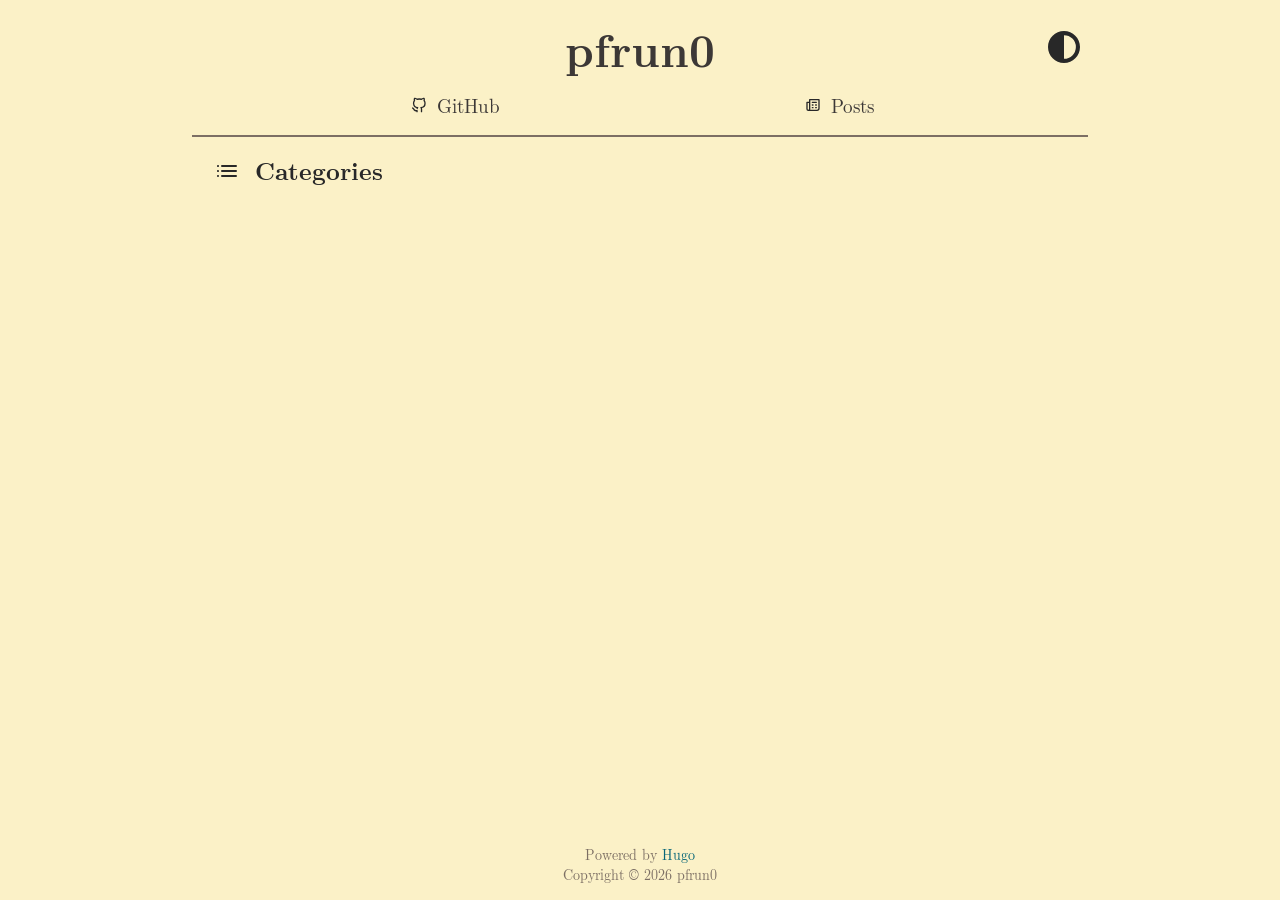
==== categories/index.html @ 2d3a09f6 "Blog update" ====
<!DOCTYPE html>
<html lang="en-us" style="font-size: 100%">

<head>
  <meta charset="UTF-8">
  <meta name="viewport" content="width=device-width, initial-scale=1.0">

  
  <meta name="author" content="pfrun0">

  
  
  <meta name="description" content="Hello World">
  

  
  <link rel="apple-touch-icon" sizes="180x180" href="http://localhost//images/apple-touch-icon.png">
  <link rel="icon" type="image/png" sizes="32x32" href="http://localhost//images/favicon-32x32.png">
  <link rel="icon" type="image/png" sizes="16x16" href="http://localhost//images/favicon-16x16.png">

  
  
  <meta name="keywords" content='hugo latex theme blog texify texify2 texify3 michael neuper'>
  

  
  
  <link rel="stylesheet" href='/katex/katex.min.css'>
<script defer defer src='/katex/katex.min.js'></script>
<script defer src='/katex/contrib/auto-render.min.js'></script>
<script>
    document.addEventListener("DOMContentLoaded", function() {
        renderMathInElement(document.body, {
          delimiters: [
              {left: '$$', right: '$$', display: true},
              {left: '$', right: '$', display: false},
              {left: '\\(', right: '\\)', display: false},
              {left: '\\[', right: '\\]', display: true}
          ],
          throwOnError : false
        });
    });
</script>
  

  
  

  
  <meta property="og:url" content="http://localhost/categories/">
  <meta property="og:site_name" content="pfrun0">
  <meta property="og:title" content="Categories">
  <meta property="og:description" content="Hello World">
  <meta property="og:locale" content="en_us">
  <meta property="og:type" content="website">


  
  <link rel="canonical" href="http://localhost/categories/">

  
  
  <link rel="alternate" type="application/rss+xml" href="http://localhost/categories/index.xml" title="pfrun0" />
  
  
  <meta itemprop="name" content="Categories">
  <meta itemprop="description" content="Hello World">

  
  
  
    <link rel="stylesheet" href="/css/common.min.e562d763c6d0825495eb17de8b2c1d9800cf7c08db1c36accedf77a5fccfc4b9.css" integrity="sha256-5WLXY8bQglSV6xfeiywdmADPfAjbHDaszt93pfzPxLk=" crossorigin="anonymous">
  

  
  
    <link rel="stylesheet" href="/css/content.min.6c9ed0934a51a1ab8000e08ffe5936c990057489fed352ce34606a43c03bf7d3.css" integrity="sha256-bJ7Qk0pRoauAAOCP/lk2yZAFdIn&#43;01LONGBqQ8A799M=" crossorigin="anonymous">
  

  
  
  <title>Categories - pfrun0</title>
  

  
  
  <meta name="twitter:card" content="summary">
  <meta name="twitter:title" content="Categories">
  <meta name="twitter:description" content="Hello World">


  
</head>

<body>
  <div id="wrapper">
    


<header id="header">
  <h1>
    <a href="http://localhost/">pfrun0</a>
    <button id="dark-mode-toggle" class="dark-mode-toggle" aria-label="Toggle theme">
        <svg width="2rem" height="2rem" xmlns="http://www.w3.org/2000/svg" viewBox="0 0 496 496">
        <path fill="currentColor" d="M8,256C8,393,119,504,256,504S504,393,504,256,393,8,256,8,8,119,8,256ZM256,440V72a184,184,0,0,1,0,368Z" transform="translate(-8 -8)"/>
        </svg>
    </button>
  </h1>

  <nav>
    
    <span class="nav-bar-item">
      
        <span class="icon"><svg width="1em" height="1em" viewBox="0 0 24 24" xmlns="http://www.w3.org/2000/svg"><path d="M10.07031,20.50291a1.00008,1.00008,0,0,0-1.18115-.9834c-1.30908.24024-2.96191.27637-3.40137-.958a5.70754,5.70754,0,0,0-1.83691-2.415,1.20073,1.20073,0,0,1-.1665-.10938,1,1,0,0,0-.93067-.64551H2.54883a.99965.99965,0,0,0-1,.99512c-.00391.81543.811,1.33789,1.1416,1.51465a4.4408,4.4408,0,0,1,.92383,1.35937c.36426,1.02344,1.42285,2.57617,4.46582,2.376.001.03516.00195.06836.00244.09863l.00439.26758a1,1,0,0,0,2,0l-.00488-.31836C10.07715,21.4951,10.07031,21.22068,10.07031,20.50291Zm10.667-15.126c.03174-.125.063-.26367.09034-.41992a6.27792,6.27792,0,0,0-.40821-3.293,1.002,1.002,0,0,0-.61572-.58007c-.356-.12012-1.67041-.35645-4.18408,1.25a13.86918,13.86918,0,0,0-6.354,0C6.76221.751,5.45459.9658,5.10205,1.07908a.99744.99744,0,0,0-.63135.584,6.3003,6.3003,0,0,0-.40332,3.35644c.02442.12793.05078.2461.07813.35449A6.26928,6.26928,0,0,0,2.89014,9.20311a8.42168,8.42168,0,0,0,.04248.92187c.334,4.60254,3.334,5.98438,5.42431,6.459-.04345.125-.083.25878-.11816.40039a1.00023,1.00023,0,0,0,1.94238.47851,1.6784,1.6784,0,0,1,.46778-.87793.99947.99947,0,0,0-.5459-1.74512c-3.4541-.39453-4.95362-1.80175-5.1792-4.89843a6.61076,6.61076,0,0,1-.03369-.73828,4.25769,4.25769,0,0,1,.91943-2.71289,3.022,3.022,0,0,1,.1958-.23145.99988.99988,0,0,0,.188-1.02441,3.3876,3.3876,0,0,1-.15527-.55567A4.09356,4.09356,0,0,1,6.1167,3.06346a7.54263,7.54263,0,0,1,2.415,1.17968,1.00877,1.00877,0,0,0,.82764.13282,11.77716,11.77716,0,0,1,6.17285.001,1.00549,1.00549,0,0,0,.83056-.13769,7.572,7.572,0,0,1,2.40528-1.19043,4.03977,4.03977,0,0,1,.0874,1.57812,3.205,3.205,0,0,1-.16895.60743.9999.9999,0,0,0,.188,1.02441c.07715.08691.1543.18066.22363.26855A4.12186,4.12186,0,0,1,20,9.20311a7.03888,7.03888,0,0,1-.0376.77734c-.22021,3.05566-1.72558,4.46387-5.1958,4.85937a1,1,0,0,0-.54541,1.7461,1.63079,1.63079,0,0,1,.46631.9082,3.06079,3.06079,0,0,1,.09229.81934v2.334C14.77,21.2949,14.77,21.78025,14.77,22.00291a1,1,0,1,0,2,0c0-.2168,0-.69238.00977-1.33984V18.31346a4.8815,4.8815,0,0,0-.15479-1.31153,4.25638,4.25638,0,0,0-.11621-.416,6.51258,6.51258,0,0,0,5.44531-6.42383A8.69677,8.69677,0,0,0,22,9.20311,6.13062,6.13062,0,0,0,20.7373,5.37693Z"/></svg></span>
      
      <a class="link" href="https://github.com/pfrun0">GitHub</a>
    </span>
    
    <span class="nav-bar-item">
      
        <span class="icon"><svg width="1em" height="1em" viewBox="0 0 24 24" xmlns="http://www.w3.org/2000/svg"><path d="M17,11H16a1,1,0,0,0,0,2h1a1,1,0,0,0,0-2Zm0,4H16a1,1,0,0,0,0,2h1a1,1,0,0,0,0-2ZM11,9h6a1,1,0,0,0,0-2H11a1,1,0,0,0,0,2ZM21,3H7A1,1,0,0,0,6,4V7H3A1,1,0,0,0,2,8V18a3,3,0,0,0,3,3H18a4,4,0,0,0,4-4V4A1,1,0,0,0,21,3ZM6,18a1,1,0,0,1-2,0V9H6Zm14-1a2,2,0,0,1-2,2H7.82A3,3,0,0,0,8,18V5H20Zm-9-4h1a1,1,0,0,0,0-2H11a1,1,0,0,0,0,2Zm0,4h1a1,1,0,0,0,0-2H11a1,1,0,0,0,0,2Z"/></svg></span>
      
      <a class="link" href="/posts/">Posts</a>
    </span>
    
  </nav>
</header>
<hr class="head-rule"></hr>
    
<main id="main">
    <h2>
        <span class="icon">
            <svg width="1em" height="1em" viewBox="0 0 24 24" xmlns="http://www.w3.org/2000/svg" fill="currentColor" class="taxonomy-svg">
            <path d="M3.71,16.29a1,1,0,0,0-.33-.21,1,1,0,0,0-.76,0,1,1,0,0,0-.33.21,1,1,0,0,0-.21.33,1,1,0,0,0,.21,1.09,1.15,1.15,0,0,0,.33.21.94.94,0,0,0,.76,0,1.15,1.15,0,0,0,.33-.21,1,1,0,0,0,.21-1.09A1,1,0,0,0,3.71,16.29ZM7,8H21a1,1,0,0,0,0-2H7A1,1,0,0,0,7,8ZM3.71,11.29a1,1,0,0,0-1.09-.21,1.15,1.15,0,0,0-.33.21,1,1,0,0,0-.21.33.94.94,0,0,0,0,.76,1.15,1.15,0,0,0,.21.33,1.15,1.15,0,0,0,.33.21.94.94,0,0,0,.76,0,1.15,1.15,0,0,0,.33-.21,1.15,1.15,0,0,0,.21-.33.94.94,0,0,0,0-.76A1,1,0,0,0,3.71,11.29ZM21,11H7a1,1,0,0,0,0,2H21a1,1,0,0,0,0-2ZM3.71,6.29a1,1,0,0,0-.33-.21,1,1,0,0,0-1.09.21,1.15,1.15,0,0,0-.21.33.94.94,0,0,0,0,.76,1.15,1.15,0,0,0,.21.33,1.15,1.15,0,0,0,.33.21,1,1,0,0,0,1.09-.21,1.15,1.15,0,0,0,.21-.33.94.94,0,0,0,0-.76A1.15,1.15,0,0,0,3.71,6.29ZM21,16H7a1,1,0,0,0,0,2H21a1,1,0,0,0,0-2Z"/></svg>
        </span>
        Categories
    </h2>
    <br style="margin-bottom: 10px"></br>
    <div class="row">
        
  </div>
</main>

    <footer id="footer">
  <div>
    <span>Powered by <a href="https://gohugo.io">Hugo</a></span>
  </div>
  <div>
    <span>Copyright © 2026 pfrun0</span>
  </div>
</footer>

  </div>

  
  <script src='http://localhost/js/script.js' defer></script>

  
  
  <link media="screen" rel="stylesheet" href="http://localhost/css/custom.css" />
  

  
  

  
  

</body>

</html>
---- css/common.min.e562d763c6d0825495eb17de8b2c1d9800cf7c08db1c36accedf77a5fccfc4b9.css ----
:root{--bg_h:#f9f5d7;--bg:#fbf1c7;--bg_s:#f2e5bc;--bg1:#ebdbb2;--bg2:#d5c4a1;--bg3:#bdae93;--bg4:#a89984;--fg:#282828;--fg1:#3c3836;--fg2:#504945;--fg3:#665c54;--fg4:#7c6f64;--red:#9d0006;--green:#79740e;--yellow:#b57614;--blue:#076678;--purple:#8f3f71;--aqua:#427b58;--orange:#af3a03;--gray:#928374;--red-dim:#cc2412;--green-dim:#98971a;--yellow-dim:#d79921;--blue-dim:#458598;--purple-dim:#b16286;--aqua-dim:#689d6a;--orange-dim:#d65d0e;--gray-dim:#7c6f64}.darkmode{--bg_h:#1d2021;--bg:#282828;--bg_s:#32302f;--bg1:#3c3836;--bg2:#504945;--bg3:#665c54;--bg4:#7c6f64;--fg:#fbf1c7;--fg1:#ebdbb2;--fg2:#d5c4a1;--fg3:#bdae93;--fg4:#a89984;--red:#fb4934;--green:#b8bb26;--yellow:#fabd2f;--blue:#83a598;--purple:#d3869b;--aqua:#8ec07c;--gray:#928374;--orange:#fe8019;--red-dim:#cc2412;--green-dim:#98971a;--yellow-dim:#d79921;--blue-dim:#458588;--purple-dim:#b16286;--aqua-dim:#689d6a;--gray-dim:#a89984;--orange-dim:#d65d0e}@font-face{font-display:swap;font-family:latin modern mono;font-style:normal;font-weight:700;src:url(../fonts/lmmono-bold.woff)}@font-face{font-display:swap;font-family:latin modern mono;font-style:italic;font-weight:700;src:url(../fonts/lmmono-bolditalic.woff)}@font-face{font-display:swap;font-family:latin modern mono;font-style:italic;font-weight:400;src:url(../fonts/lmmono-italic.woff)}@font-face{font-display:swap;font-family:latin modern mono;font-style:normal;font-weight:400;src:url(../fonts/lmmono-normal.woff)}@font-face{font-display:swap;font-family:latin modern roman;font-style:normal;font-weight:700;src:url(../fonts/lmroman-bold.woff)}@font-face{font-display:swap;font-family:latin modern roman;font-style:italic;font-weight:700;src:url(../fonts/lmroman-bolditalic.woff)}@font-face{font-display:swap;font-family:latin modern roman;font-style:italic;font-weight:400;src:url(../fonts/lmroman-italic.woff)}@font-face{font-display:swap;font-family:latin modern roman;font-style:normal;font-weight:400;src:url(../fonts/lmroman-normal.woff)}*{box-sizing:border-box;margin:0;padding:0}body{background-color:var(--bg);color:var(--fg)}a{text-decoration:none}a:link{color:var(--blue)}a:hover,a:visited{color:var(--blue-dim)}::-moz-selection{background-color:var(--blue);color:#fff}::selection{background-color:var(--blue);color:#fff}time{color:var(--fg4);margin-left:1rem;min-width:5rem}hr{background-color:var(--fg4);margin-top:1rem;margin-bottom:1rem;border:0;height:2px}#wrapper{background-color:var(--bg);display:flex;flex-direction:column;font-family:latin modern roman,times new roman,serif;min-height:100vh;overflow-wrap:break-word;padding:1rem 15vw}@media screen and (max-width:768px){#wrapper{padding-left:5vw;padding-right:5vw}}.paginator{align-items:flex-end;display:flex;flex-direction:row;justify-content:space-between;margin-top:2rem}::-webkit-scrollbar{background-color:var(--bg);height:8px;width:8px}::-webkit-scrollbar-thumb{background-color:var(--fg4)}::-webkit-scrollbar-thumb:hover{background-color:var(--fg1)}#header{align-items:center;display:flex;flex-direction:column}#header>h1{text-align:center}@media screen and (min-width:768px){#header>h1{font-size:2.8rem}}#header>nav{display:flex;flex-direction:row;justify-content:space-around;flex-wrap:wrap;max-width:768px;margin-top:10px;width:100%}#header>nav>span>a{font-size:1.2rem;color:var(--fg1);text-decoration:none;display:inline-block;position:relative}#header>nav>span>a:after{background-color:var(--fg1);content:"";position:absolute;width:100%;transform:scaleX(0);height:2px;bottom:0;left:0;transform-origin:bottom right;transition:transform .25s ease-out}#header>nav>span>a:hover:after{transform:scaleX(1);transform-origin:bottom left}#header a,#header a:hover,#header a:visited{color:var(--fg1)}main{margin:0 1rem}#main{align-self:center;display:flex;flex-direction:column;flex-grow:1;max-width:100%;padding:0;width:calc(100% - 2rem)}@media screen and (max-width:768px){#main{width:100%}}#footer{color:var(--fg4);align-items:center;display:flex;font-size:.9rem;flex-direction:column;margin-top:1rem}#footer>.footnote{text-align:center}#sharingbuttons{align-items:center;display:flex;flex-direction:row;justify-content:space-between;margin-top:1rem;flex-wrap:wrap}.dark-mode-toggle{background-color:var(--bg);color:var(--fg);position:absolute;top:calc((4px + 1rem)/2 + 12.55px);right:15vw;border:none;padding:.5rem;border-radius:.25rem;cursor:pointer;transition:opacity .3s}.dark-mode-toggle:hover{color:var(--fg1)}@media screen and (max-width:768px){.dark-mode-toggle{right:calc((4px + 1rem)/2)}}.icon svg{fill:var(--fg);margin-right:.3em;margin-left:.3em}.taxonomy-svg{padding:0;top:.125em;position:relative}.row{margin-left:2rem}
---- css/content.min.6c9ed0934a51a1ab8000e08ffe5936c990057489fed352ce34606a43c03bf7d3.css ----
:root{--bg_h:#f9f5d7;--bg:#fbf1c7;--bg_s:#f2e5bc;--bg1:#ebdbb2;--bg2:#d5c4a1;--bg3:#bdae93;--bg4:#a89984;--fg:#282828;--fg1:#3c3836;--fg2:#504945;--fg3:#665c54;--fg4:#7c6f64;--red:#9d0006;--green:#79740e;--yellow:#b57614;--blue:#076678;--purple:#8f3f71;--aqua:#427b58;--orange:#af3a03;--gray:#928374;--red-dim:#cc2412;--green-dim:#98971a;--yellow-dim:#d79921;--blue-dim:#458598;--purple-dim:#b16286;--aqua-dim:#689d6a;--orange-dim:#d65d0e;--gray-dim:#7c6f64}.darkmode{--bg_h:#1d2021;--bg:#282828;--bg_s:#32302f;--bg1:#3c3836;--bg2:#504945;--bg3:#665c54;--bg4:#7c6f64;--fg:#fbf1c7;--fg1:#ebdbb2;--fg2:#d5c4a1;--fg3:#bdae93;--fg4:#a89984;--red:#fb4934;--green:#b8bb26;--yellow:#fabd2f;--blue:#83a598;--purple:#d3869b;--aqua:#8ec07c;--gray:#928374;--orange:#fe8019;--red-dim:#cc2412;--green-dim:#98971a;--yellow-dim:#d79921;--blue-dim:#458588;--purple-dim:#b16286;--aqua-dim:#689d6a;--gray-dim:#a89984;--orange-dim:#d65d0e}.bg{color:#3c3836;background-color:#fbf1c7}.chroma{color:#3c3836;background-color:#fbf1c7}.chroma .lnlinks{outline:none;text-decoration:none;color:inherit}.chroma .lntd{vertical-align:top;padding:0;margin:0;border:0}.chroma .lntable{border-spacing:0;padding:0;margin:0;border:0}.chroma .hl{background-color:#e1d8b3}.chroma .lnt{white-space:pre;-webkit-user-select:none;-moz-user-select:none;user-select:none;margin-right:.4em;padding:0 .4em;color:#9d9b9a}.chroma .ln{white-space:pre;-webkit-user-select:none;-moz-user-select:none;user-select:none;margin-right:.4em;padding:0 .4em;color:#9d9b9a}.chroma .line{display:flex}.chroma .k{color:#af3a03}.chroma .kc{color:#af3a03}.chroma .kd{color:#af3a03}.chroma .kn{color:#af3a03}.chroma .kp{color:#af3a03}.chroma .kr{color:#af3a03}.chroma .kt{color:#b57614}.chroma .na{color:#79740e;font-weight:700}.chroma .nb{color:#b57614}.chroma .no{color:#d3869b}.chroma .ni{color:#b57614}.chroma .ne{color:#fb4934}.chroma .nf{color:#b57614}.chroma .nl{color:#9d0006}.chroma .nt{color:#9d0006}.chroma .s{color:#79740e}.chroma .sa{color:#79740e}.chroma .sb{color:#79740e}.chroma .sc{color:#79740e}.chroma .dl{color:#79740e}.chroma .sd{color:#79740e}.chroma .s2{color:#79740e}.chroma .se{color:#79740e}.chroma .sh{color:#79740e}.chroma .si{color:#79740e}.chroma .sx{color:#79740e}.chroma .sr{color:#79740e}.chroma .s1{color:#79740e}.chroma .ss{color:#076678}.chroma .m{color:#8f3f71}.chroma .mb{color:#8f3f71}.chroma .mf{color:#8f3f71}.chroma .mh{color:#8f3f71}.chroma .mi{color:#8f3f71}.chroma .il{color:#8f3f71}.chroma .mo{color:#8f3f71}.chroma .o{color:#af3a03}.chroma .ow{color:#af3a03}.chroma .c{color:#928374;font-style:italic}.chroma .ch{color:#928374;font-style:italic}.chroma .cm{color:#928374;font-style:italic}.chroma .c1{color:#928374;font-style:italic}.chroma .cs{color:#928374;font-style:italic}.chroma .cp{color:#427b58}.chroma .cpf{color:#427b58;font-style:italic}.chroma .gd{color:#282828;background-color:#9d0006}.chroma .ge{color:#076678;text-decoration:underline}.chroma .gr{background-color:#9d0006;font-weight:700}.chroma .gh{color:#79740e;font-weight:700}.chroma .gi{color:#282828;background-color:#79740e}.chroma .go{color:#504945}.chroma .gu{color:#79740e;font-weight:700}.chroma .gt{background-color:#3c3836;font-weight:700}.darkmode{}.darkmode .bg{color:#ebdbb2;background-color:#282828}.darkmode{}.darkmode .chroma{color:#ebdbb2;background-color:#282828}.darkmode{}.darkmode{}.darkmode{}.darkmode{}.darkmode .chroma .lnlinks{outline:none;text-decoration:none;color:inherit}.darkmode{}.darkmode .chroma .lntd{vertical-align:top;padding:0;margin:0;border:0}.darkmode{}.darkmode .chroma .lntable{border-spacing:0;padding:0;margin:0;border:0}.darkmode{}.darkmode .chroma .hl{background-color:#3d3d3d}.darkmode{}.darkmode .chroma .lnt{white-space:pre;-webkit-user-select:none;-moz-user-select:none;user-select:none;margin-right:.4em;padding:0 .4em;color:#756d59}.darkmode{}.darkmode .chroma .ln{white-space:pre;-webkit-user-select:none;-moz-user-select:none;user-select:none;margin-right:.4em;padding:0 .4em;color:#756d59}.darkmode{}.darkmode .chroma .line{display:flex}.darkmode{}.darkmode .chroma .k{color:#fe8019}.darkmode{}.darkmode .chroma .kc{color:#fe8019}.darkmode{}.darkmode .chroma .kd{color:#fe8019}.darkmode{}.darkmode .chroma .kn{color:#fe8019}.darkmode{}.darkmode .chroma .kp{color:#fe8019}.darkmode{}.darkmode .chroma .kr{color:#fe8019}.darkmode{}.darkmode .chroma .kt{color:#fabd2f}.darkmode{}.darkmode{}.darkmode .chroma .na{color:#b8bb26;font-weight:700}.darkmode{}.darkmode .chroma .nb{color:#fabd2f}.darkmode{}.darkmode{}.darkmode{}.darkmode .chroma .no{color:#d3869b}.darkmode{}.darkmode{}.darkmode .chroma .ni{color:#fabd2f}.darkmode{}.darkmode .chroma .ne{color:#fb4934}.darkmode{}.darkmode .chroma .nf{color:#fabd2f}.darkmode{}.darkmode{}.darkmode .chroma .nl{color:#fb4934}.darkmode{}.darkmode{}.darkmode{}.darkmode{}.darkmode .chroma .nt{color:#fb4934}.darkmode{}.darkmode{}.darkmode{}.darkmode{}.darkmode{}.darkmode{}.darkmode{}.darkmode{}.darkmode .chroma .s{color:#b8bb26}.darkmode{}.darkmode .chroma .sa{color:#b8bb26}.darkmode{}.darkmode .chroma .sb{color:#b8bb26}.darkmode{}.darkmode .chroma .sc{color:#b8bb26}.darkmode{}.darkmode .chroma .dl{color:#b8bb26}.darkmode{}.darkmode .chroma .sd{color:#b8bb26}.darkmode{}.darkmode .chroma .s2{color:#b8bb26}.darkmode{}.darkmode .chroma .se{color:#b8bb26}.darkmode{}.darkmode .chroma .sh{color:#b8bb26}.darkmode{}.darkmode .chroma .si{color:#b8bb26}.darkmode{}.darkmode .chroma .sx{color:#b8bb26}.darkmode{}.darkmode .chroma .sr{color:#b8bb26}.darkmode{}.darkmode .chroma .s1{color:#b8bb26}.darkmode{}.darkmode .chroma .ss{color:#83a598}.darkmode{}.darkmode .chroma .m{color:#d3869b}.darkmode{}.darkmode .chroma .mb{color:#d3869b}.darkmode{}.darkmode .chroma .mf{color:#d3869b}.darkmode{}.darkmode .chroma .mh{color:#d3869b}.darkmode{}.darkmode .chroma .mi{color:#d3869b}.darkmode{}.darkmode .chroma .il{color:#d3869b}.darkmode{}.darkmode .chroma .mo{color:#d3869b}.darkmode{}.darkmode .chroma .o{color:#fe8019}.darkmode{}.darkmode .chroma .ow{color:#fe8019}.darkmode{}.darkmode{}.darkmode .chroma .c{color:#928374;font-style:italic}.darkmode{}.darkmode .chroma .ch{color:#928374;font-style:italic}.darkmode{}.darkmode .chroma .cm{color:#928374;font-style:italic}.darkmode{}.darkmode .chroma .c1{color:#928374;font-style:italic}.darkmode{}.darkmode .chroma .cs{color:#928374;font-style:italic}.darkmode{}.darkmode .chroma .cp{color:#8ec07c}.darkmode{}.darkmode .chroma .cpf{color:#8ec07c;font-style:italic}.darkmode{}.darkmode{}.darkmode .chroma .gd{color:#282828;background-color:#fb4934}.darkmode{}.darkmode .chroma .ge{color:#83a598;text-decoration:underline}.darkmode{}.darkmode .chroma .gr{background-color:#fb4934;font-weight:700}.darkmode{}.darkmode .chroma .gh{color:#b8bb26;font-weight:700}.darkmode{}.darkmode .chroma .gi{color:#282828;background-color:#b8bb26}.darkmode{}.darkmode .chroma .go{color:#504945}.darkmode{}.darkmode{}.darkmode{}.darkmode .chroma .gu{color:#b8bb26;font-weight:700}.darkmode{}.darkmode .chroma .gt{background-color:#fb4934;font-weight:700}.darkmode{}.darkmode{}.content .MathJax{font-size:100%!important;overflow-x:auto;overflow-y:hidden}.content .katex{font-size:100%!important;overflow-x:auto;overflow-y:hidden}.content :last-child{margin-bottom:0}.content a{text-decoration:underline}.content a:hover{text-decoration:none}.content a.footnote-ref{text-decoration:none}.content a.footnote-ref::before{content:"["}.content a.footnote-ref::after{content:"]"}.content blockquote{background-color:var(--bg_s);border-left:var(--fg)2px solid;border-radius:.25rem;font-style:italic;padding:1rem 2rem}.content blockquote blockquote{background-color:var(--bg1)}.content pre{background-color:var(--bg_s)!important;border-radius:.25rem;font-family:latin modern mono,Courier,monospace;position:relative;overflow-x:auto;padding:1rem}.content pre code{padding:0}.content code{background-color:var(--bg_s);border-radius:.25rem;font-family:latin modern mono,Courier,monospace;padding:0 .2rem}.content mark{background-color:var(--bg_s);color:var(--fg1);border-radius:.25rem;padding:0 .2rem}.content kbd{background-color:var(--bg_s);color:var(--fg1);border-radius:.25rem}.content table{display:block;overflow-x:auto;margin:auto;background-color:var(--bg);border-collapse:collapse;border:none}.content table td,.content table th{border:var(--fg4)2px solid;padding:.1rem .5rem}.content table th{background-color:var(--bg_s);font-weight:700}.content ol,.content ul{margin-left:1rem}.content dt{font-weight:700}.content dd{margin-left:1rem}button.copy-button{background-color:var(--bg1);color:var(--fg1);position:absolute;top:calc((4px + 1rem)/2);right:calc((4px + 1rem)/2);opacity:.7;border:none;padding:.5rem;border-radius:.25rem;cursor:pointer;transition:opacity .3s}button.copy-button:hover{opacity:1;background-color:var(--bg)}button.copy-button .octicon-check{color:var(--green)}.content blockquote,.content div,.content h1,.content h2,.content h3,.content h4,.content h5,.content h6,.content p,.content pre,.content ol,.content table,.content ul,.content dl,.content video{margin-bottom:1rem}.content h1,.content h2,.content h3,.content h4,.content h5,.content h6{line-height:2.483281573rem}.content h1{font-size:2.4rem}.content h2{font-size:1.8867633066rem}.content h3{font-size:1.483281573rem}.content h4{font-size:1.1660838522rem}.content h5{font-size:.916718427rem}.content h6{font-size:.7206794544rem}.content img{max-width:100%}.content p{text-align:justify}.content strong.chinese{font-weight:400;text-emphasis-style:dot;text-emphasis-position:under;-webkit-text-emphasis-style:dot;-webkit-text-emphasis-position:under}.content.numbered-subtitles{counter-reset:section-h2}.content.numbered-subtitles h2{counter-reset:section-h3}.content.numbered-subtitles h2:before{counter-increment:section-h2;content:counter(section-h2)" "}.content.numbered-subtitles h3{counter-reset:section-h4}.content.numbered-subtitles h3:before{counter-increment:section-h3;content:counter(section-h2)"." counter(section-h3)" "}.content.numbered-subtitles h4{counter-reset:section-h5}.content.numbered-subtitles h4:before{counter-increment:section-h4;content:counter(section-h2)"." counter(section-h3)"." counter(section-h4)" "}.content.numbered-subtitles h5{counter-reset:section-h6}.content.numbered-subtitles h5:before{counter-increment:section-h5;content:counter(section-h2)"." counter(section-h3)"." counter(section-h4)"." counter(section-h5)" "}.content.numbered-subtitles h6:before{counter-increment:section-h6;content:counter(section-h2)"." counter(section-h3)"." counter(section-h4)"." counter(section-h5)"." counter(section-h6)" "}.toc.numbered-subtitles{counter-reset:ul-h2}.toc.numbered-subtitles li{counter-reset:ul-h3}.toc.numbered-subtitles li:before{counter-increment:ul-h2;content:counter(ul-h2)" "}.toc.numbered-subtitles li li{counter-reset:ul-h4}.toc.numbered-subtitles li li:before{counter-increment:ul-h3;content:counter(ul-h2)"." counter(ul-h3)" "}.toc.numbered-subtitles li li li{counter-reset:ul-h5}.toc.numbered-subtitles li li li:before{counter-increment:ul-h4;content:counter(ul-h2)"." counter(ul-h3)"." counter(ul-h4)" "}.toc.numbered-subtitles li li li li{counter-reset:ul-h6}.toc.numbered-subtitles li li li li:before{counter-increment:ul-h5;content:counter(ul-h2)"." counter(ul-h3)"." counter(ul-h4)"." counter(ul-h5)" "}.toc.numbered-subtitles li li li li li:before{counter-increment:ul-h6;content:counter(ul-h2)"." counter(ul-h3)"." counter(ul-h4)"." counter(ul-h5)"." counter(ul-h6)" "}
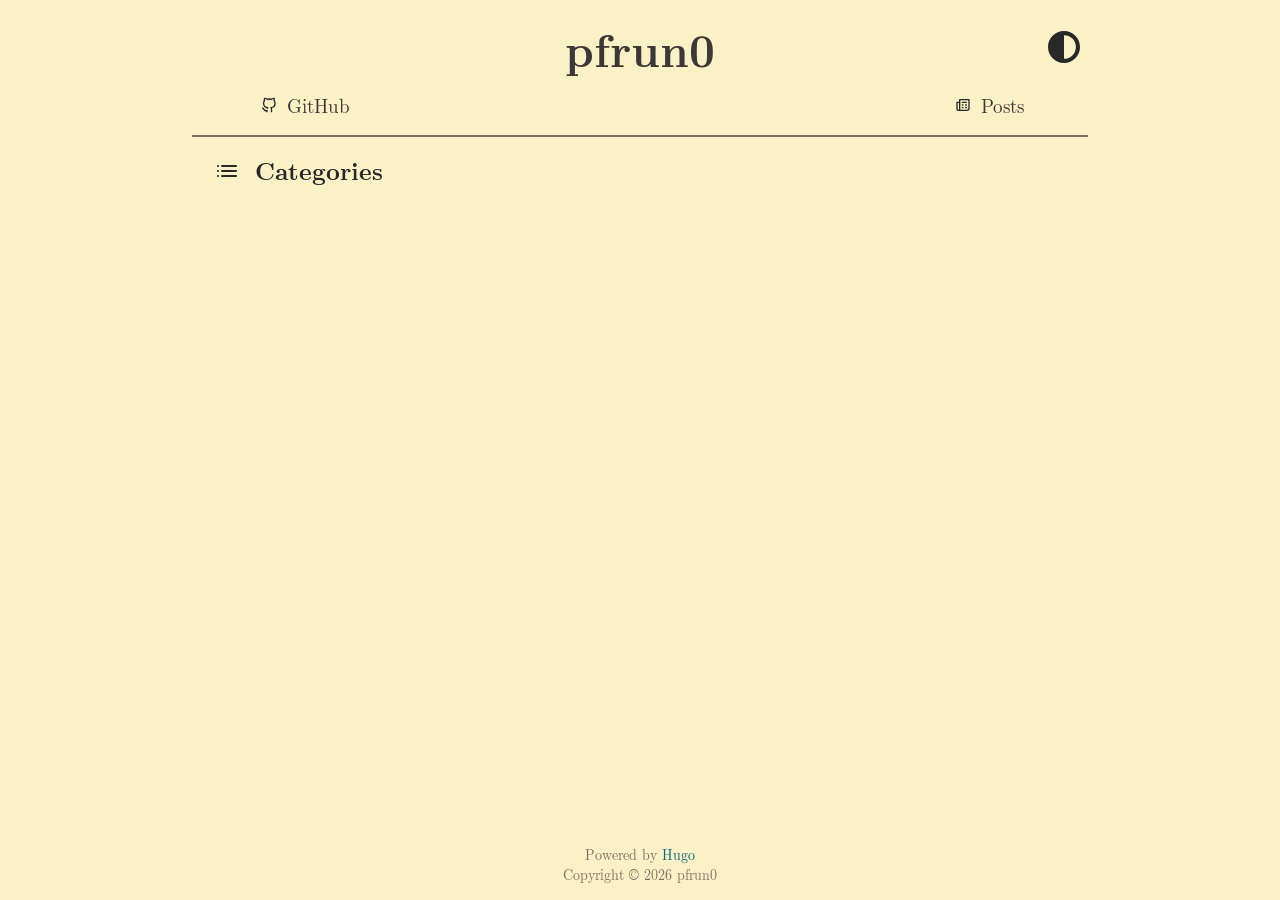
==== commit f0091f57: "Blog update" ====
--- a/categories/index.html
+++ b/categories/index.html
@@ -14,9 +14,9 @@
   
 
   
-  <link rel="apple-touch-icon" sizes="180x180" href="http://localhost//images/apple-touch-icon.png">
-  <link rel="icon" type="image/png" sizes="32x32" href="http://localhost//images/favicon-32x32.png">
-  <link rel="icon" type="image/png" sizes="16x16" href="http://localhost//images/favicon-16x16.png">
+  <link rel="apple-touch-icon" sizes="180x180" href="https://pfrun0.github.io//images/apple-touch-icon.png">
+  <link rel="icon" type="image/png" sizes="32x32" href="https://pfrun0.github.io//images/favicon-32x32.png">
+  <link rel="icon" type="image/png" sizes="16x16" href="https://pfrun0.github.io//images/favicon-16x16.png">
 
   
   
@@ -47,7 +47,7 @@
   
 
   
-  <meta property="og:url" content="http://localhost/categories/">
+  <meta property="og:url" content="https://pfrun0.github.io/categories/">
   <meta property="og:site_name" content="pfrun0">
   <meta property="og:title" content="Categories">
   <meta property="og:description" content="Hello World">
@@ -56,11 +56,11 @@
 
 
   
-  <link rel="canonical" href="http://localhost/categories/">
+  <link rel="canonical" href="https://pfrun0.github.io/categories/">
 
   
   
-  <link rel="alternate" type="application/rss+xml" href="http://localhost/categories/index.xml" title="pfrun0" />
+  <link rel="alternate" type="application/rss+xml" href="https://pfrun0.github.io/categories/index.xml" title="pfrun0" />
   
   
   <meta itemprop="name" content="Categories">
@@ -99,7 +99,7 @@
 
 <header id="header">
   <h1>
-    <a href="http://localhost/">pfrun0</a>
+    <a href="https://pfrun0.github.io/">pfrun0</a>
     <button id="dark-mode-toggle" class="dark-mode-toggle" aria-label="Toggle theme">
         <svg width="2rem" height="2rem" xmlns="http://www.w3.org/2000/svg" viewBox="0 0 496 496">
         <path fill="currentColor" d="M8,256C8,393,119,504,256,504S504,393,504,256,393,8,256,8,8,119,8,256ZM256,440V72a184,184,0,0,1,0,368Z" transform="translate(-8 -8)"/>
@@ -153,11 +153,11 @@
   </div>
 
   
-  <script src='http://localhost/js/script.js' defer></script>
+  <script src='https://pfrun0.github.io/js/script.js' defer></script>
 
   
   
-  <link media="screen" rel="stylesheet" href="http://localhost/css/custom.css" />
+  <link media="screen" rel="stylesheet" href="https://pfrun0.github.io/css/custom.css" />
   
 
   
